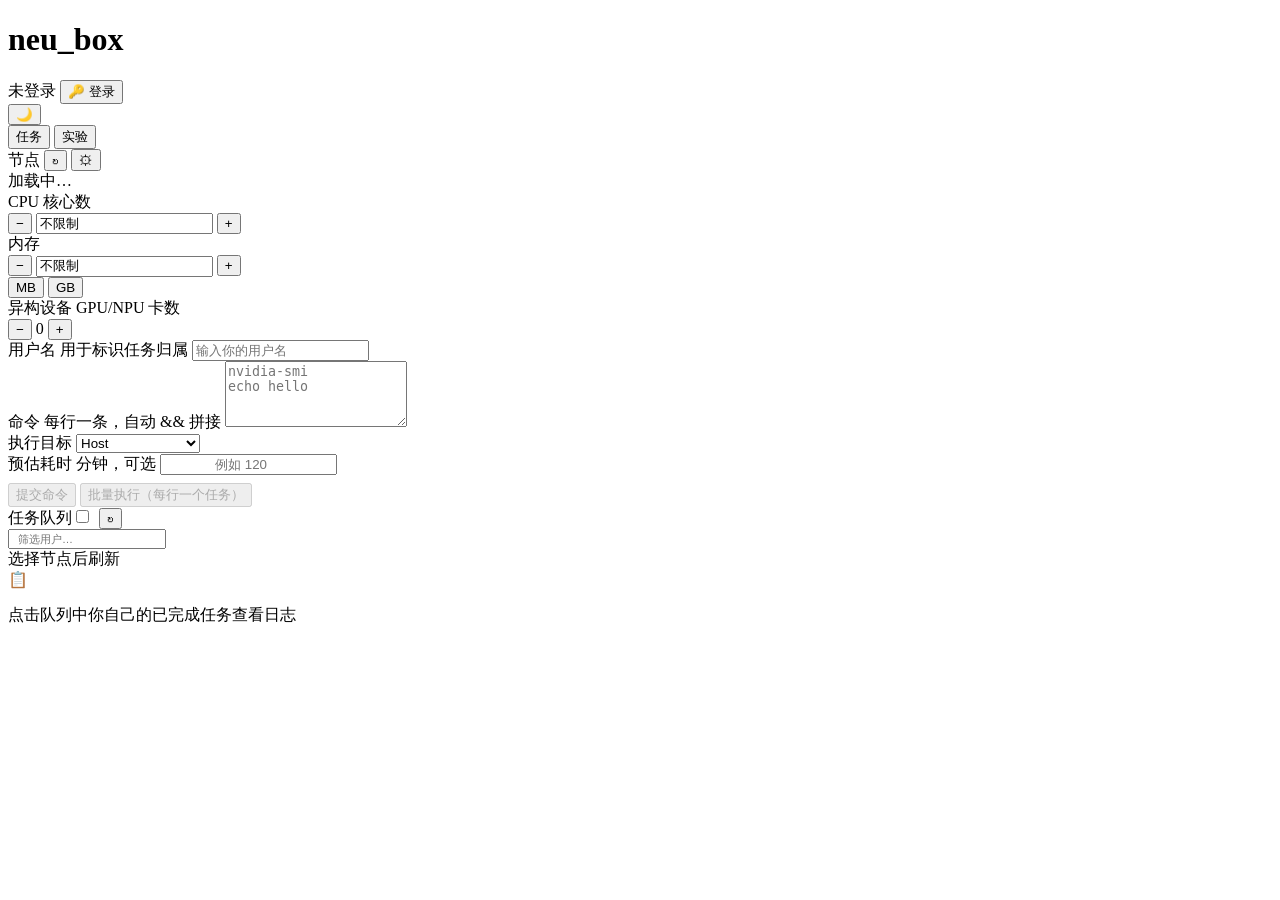
==== src/neu_box/master/static/index.html @ de3baa26 "feat: package and deploy neu-box releases" ====
<!DOCTYPE html>
<html lang="zh-CN">
<head>
<meta charset="UTF-8">
<meta name="viewport" content="width=device-width, initial-scale=1.0">
<title>neu_box — 命令沙盒</title>
<link rel="stylesheet" href="/static/css/style.css">
<link rel="stylesheet" href="/static/css/command.css">
<link rel="stylesheet" href="/static/css/experiment.css">
<!-- <script src="https://cdn.jsdelivr.net/npm/marked/marked.min.js"></script> -->
</head>
<body>

<div class="layout">

  <!-- ═══ 左栏：表单 ═══ -->
  <div class="panel panel-form" id="formPanel">
    <div class="header">
      <h1>neu_box</h1>
      <div class="user-area" id="userArea">
        <span class="user-status" id="userStatus">未登录</span>
        <button class="header-btn" id="loginBtn" title="登录">🔑 登录</button>
        <button class="header-btn" id="credentialBtn" title="凭据配置" style="display:none">🔐</button>
        <button class="header-btn" id="logoutBtn" title="登出" style="display:none">退出</button>
      </div>
      <button class="theme-toggle" id="themeToggle" title="切换浅色/深色模式">🌙</button>
      <!-- 模式切换 -->
      <div class="mode-toggle" id="modeToggle">
        <button type="button" data-mode="command" class="active">任务</button>
        <button type="button" data-mode="experiment">实验</button>
      </div>
    </div>

    <!-- 节点列表（共用） -->
    <div class="section-label">
      节点 <span class="unit" id="nodeCount"></span>
      <button class="refresh-btn" id="refreshBtn" title="手动刷新节点状态" aria-label="刷新节点">↻</button>
      <button class="refresh-btn" id="manageNodesBtn" title="管理节点" aria-label="管理节点" style="font-size:14px">⚙</button>
    </div>
    <div class="node-list" id="nodeList">
      <div class="node-card node-card-loading">
        <span class="node-status-dot offline"></span>
        <span style="color:var(--sub)">加载中…</span>
      </div>
    </div>

    <form id="mainForm" novalidate>
      <!-- CPU（共用） -->
      <div class="field">
        <label>CPU <span class="unit">核心数</span></label>
        <div class="stepper" data-field="cpu">
          <button type="button" data-action="down" aria-label="减少 CPU">−</button>
          <input type="text" class="value" value="不限制" inputmode="numeric">
          <button type="button" data-action="up"   aria-label="增加 CPU">+</button>
        </div>
      </div>

      <!-- 内存（共用） -->
      <div class="field">
        <label>内存</label>
        <div class="memory-row">
          <div class="stepper" data-field="memory">
            <button type="button" data-action="down" aria-label="减少内存">−</button>
            <input type="text" class="value" value="不限制" inputmode="numeric">
            <button type="button" data-action="up"   aria-label="增加内存">+</button>
          </div>
          <div class="memory-unit" id="memUnit">
            <button type="button" data-unit="MB">MB</button>
            <button type="button" data-unit="GB" class="active">GB</button>
          </div>
        </div>
      </div>

      <!-- 异构设备数（共用） -->
      <div class="field">
        <label>异构设备 <span class="unit">GPU/NPU 卡数</span></label>
        <div class="stepper" data-field="device_num">
          <button type="button" data-action="down" aria-label="减少设备数">−</button>
          <span class="value">0</span>
          <button type="button" data-action="up"   aria-label="增加设备数">+</button>
        </div>
      </div>

      <!-- 设备选择（指定卡号，优先级高于数量） -->
      <div class="field" id="devicePickerField" style="display:none">
        <label>指定卡号 <span class="unit">勾选后忽略数量</span></label>
        <div class="device-picker" id="devicePicker"></div>
      </div>

      <!-- ── 命令模式字段 ── -->
      <div id="commandFields">
        <div class="field">
          <label>用户名 <span class="unit">用于标识任务归属</span></label>
          <input type="text" class="text-input" id="cmdUserId" placeholder="输入你的用户名" autocomplete="off">
        </div>
        <div class="field">
          <label>命令 <span class="unit">每行一条，自动 && 拼接</span></label>
          <textarea class="text-input cmd-textarea" id="cmdInput" placeholder="nvidia-smi&#10;echo hello" autocomplete="off" rows="4"></textarea>
        </div>
        <div class="field">
          <label>执行目标</label>
          <select class="text-input" id="cmdTargetType">
            <option value="host">Host</option>
            <option value="docker_existing">已有 Docker 容器</option>
          </select>
        </div>
        <div id="dockerTargetFields" style="display:none">
          <div class="field">
            <label>容器 <span class="unit">名称或 ID，必填</span></label>
            <input type="text" class="text-input" id="cmdContainer" placeholder="training-01" autocomplete="off">
          </div>
          <div class="field">
            <label>容器工作目录 <span class="unit">可选，绝对路径</span></label>
            <input type="text" class="text-input" id="cmdWorkdir" placeholder="/workspace" autocomplete="off">
          </div>
          <div class="field">
            <label>容器用户 <span class="unit">可选</span></label>
            <input type="text" class="text-input" id="cmdContainerUser" placeholder="root 或 1000:1000" autocomplete="off">
          </div>
          <div class="field">
            <label>环境变量 <span class="unit">可选，每行 KEY=VALUE</span></label>
            <textarea class="text-input cmd-textarea" id="cmdEnv" placeholder="MODEL=resnet50" rows="3"></textarea>
          </div>
        </div>
        <div class="field">
          <label>预估耗时 <span class="unit">分钟，可选</span></label>
          <input type="number" class="text-input" id="cmdEstTime" placeholder="例如 120" min="0" value="" autocomplete="off" style="text-align:center">
        </div>
      </div>

      <!-- 提交按钮 -->
      <button type="submit" class="submit-btn" id="submitBtn" disabled>
        提交命令
      </button>
      <button type="button" class="submit-btn batch" id="batchBtn" disabled style="margin-top:8px">
        批量执行（每行一个任务）
      </button>
    </form>

    <div class="result" id="result"></div>
  </div>

  <!-- ═══ 中栏：任务队列 / 实验列表 ═══ -->
  <div class="panel panel-queue" id="queuePanel">
    <div class="queue-header">
      <span class="section-label" style="margin-bottom:0">任务队列</span>
      <input type="checkbox" id="queueSelectAll" title="全选" style="margin-left:auto;margin-right:6px;accent-color:var(--accent)">
      <button class="refresh-btn" id="queueRefreshBtn" title="刷新队列" aria-label="刷新队列">↻</button>
    </div>
    <div class="queue-filter-bar">
      <input type="text" class="text-input" id="queueUserFilter" placeholder="筛选用户…" autocomplete="off" style="font-size:11px;padding:2px 8px;height:auto">
    </div>
    <div class="queue-batch-bar" id="queueBatchBar" style="display:none">
      <span id="queueBatchCount" style="font-size:12px;color:var(--sub)">已选 0 项</span>
      <button class="submit-btn danger" id="queueBatchDeleteBtn" style="padding:2px 12px;font-size:11px">删除选中</button>
    </div>
    <div class="queue-list" id="queueList">
      <div class="queue-empty">选择节点后刷新</div>
    </div>
  </div>

  <!-- 实验面板（实验模式显示） -->
  <div class="panel panel-queue" id="experimentPanel" style="display:none">
    <div class="queue-header">
      <span class="section-label" style="margin-bottom:0">实验记录</span>
      <button class="refresh-btn" id="expNewBtn" title="手动创建实验" aria-label="新建实验" style="margin-right:4px">+</button>
      <button class="refresh-btn" id="expRefreshBtn" title="刷新实验列表" aria-label="刷新实验列表">↻</button>
    </div>
    <div class="exp-search-row">
      <input type="text" class="text-input" id="expSearchInput" placeholder="搜索实验…" autocomplete="off">
    </div>
    <!-- 文件夹树 -->
    <div class="folder-tree" id="folderTree">
      <div class="folder-item active" data-folder-id="">
        <span class="folder-name">📁 全部实验</span>
        <span class="folder-actions" style="display:flex">
          <button class="folder-act-btn" data-action="add-child" title="新建文件夹">＋</button>
        </span>
      </div>
    </div>
    <div class="queue-list" id="experimentList">
      <div class="queue-empty">暂无实验记录</div>
    </div>
  </div>

  <!-- ═══ 右栏：日志查看 ═══ -->
  <div class="panel panel-right" id="rightPanel">
    <!-- 日志查看器 -->
    <div class="log-viewer" id="logViewer">
      <div class="log-placeholder" id="logPlaceholder">
        <div class="placeholder-icon">📋</div>
        <p>点击队列中你自己的已完成任务查看日志</p>
      </div>
      <div class="log-content" id="logContent" style="display:none"></div>
      <div class="log-actions" id="logActions" style="display:none">
        <button class="save-exp-btn" id="saveExpBtn" title="保存为实验记录">💾 保存为实验记录</button>
        <button class="save-exp-btn" id="exportLogBtn" title="导出日志文件">📥 导出日志</button>
      </div>
    </div>
  </div>

</div>

<div class="toast" id="toast"></div>

<!-- ═══ 节点管理弹窗 ═══ -->
<div class="modal-overlay" id="manageModal" style="display:none">
  <div class="modal-card">
    <div class="modal-header">
      <span>管理节点</span>
      <button class="modal-close" id="modalClose" title="关闭">×</button>
    </div>
    <div class="modal-body">
      <!-- 添加新节点 -->
      <div class="modal-section">
        <div class="modal-section-title">添加节点</div>
        <div class="modal-field-row">
          <input type="text" class="text-input" id="newNodeName" placeholder="名称" style="flex:2">
          <input type="text" class="text-input" id="newNodeHost" placeholder="host" style="flex:2">
          <input type="text" class="text-input" id="newNodePort" placeholder="端口" inputmode="numeric" style="flex:1">
          <button class="modal-add-btn" id="addNodeBtn">添加</button>
        </div>
      </div>
      <!-- 当前节点列表 -->
      <div class="modal-section">
        <div class="modal-section-title">已配置节点 <span class="unit" id="configNodeCount"></span></div>
        <div class="modal-node-list" id="configNodeList">
          <div style="color:var(--sub);font-size:13px;text-align:center;padding:12px">加载中…</div>
        </div>
      </div>
    </div>
  </div>
</div>

<!-- ═══ 通知弹窗 ═══ -->
<div class="modal-overlay" id="noticeModal" style="display:none;z-index:3000">
  <div class="modal-card notice-card">
    <div class="modal-header">
      <span>📢 通知</span>
      <button class="modal-close" id="noticeModalClose" title="关闭">×</button>
    </div>
    <div class="modal-body" id="noticeModalBody" style="line-height:1.7;font-size:13px">
      加载中…
    </div>
  </div>
</div>

<!-- ═══ 重新执行命令弹窗 ═══ -->
<div class="modal-overlay" id="rerunModal" style="display:none">
  <div class="modal-card" style="max-width:560px">
    <div class="modal-header">
      <span>重新执行命令</span>
      <button class="modal-close" id="rerunModalClose" title="关闭">×</button>
    </div>
    <div class="modal-body">
      <div class="field">
        <label>命令</label>
        <textarea class="text-input" id="rerunCmdInput" rows="20" style="font-family:monospace;font-size:12px;resize:vertical"></textarea>
      </div>
      <div style="display:flex;gap:8px">
        <div class="field" style="flex:1">
          <label>CPU <span class="unit">核数</span></label>
          <input type="number" class="text-input" id="rerunCpu" min="0" value="0" style="text-align:center">
        </div>
        <div class="field" style="flex:1">
          <label>内存 <span class="unit">GB</span></label>
          <input type="number" class="text-input" id="rerunMem" min="0" value="0" style="text-align:center">
        </div>
        <div class="field" style="flex:1">
          <label>设备数</label>
          <input type="number" class="text-input" id="rerunDevNum" min="0" value="1" style="text-align:center">
        </div>
      </div>
      <div style="display:flex;gap:8px;margin-top:12px">
        <button class="submit-btn" id="rerunConfirmBtn" style="flex:1;margin-top:0">确认执行</button>
        <button class="submit-btn cancel" id="rerunCancelBtn" style="flex:1;margin-top:0;background:var(--card-bg);color:var(--text);border:1px solid var(--border)">取消</button>
      </div>
    </div>
  </div>
</div>

<!-- ═══ 登录弹窗 ═══ -->
<div class="modal-overlay" id="loginModal" style="display:none">
  <div class="modal-card" style="max-width:380px">
    <div class="modal-header">
      <span>🔑 登录 neu_box</span>
    </div>
    <div class="modal-body">
      <div class="field">
        <label>用户名</label>
        <input type="text" class="text-input" id="loginUsername" placeholder="输入用户名" autocomplete="username">
      </div>
      <div class="field">
        <label>密码</label>
        <input type="password" class="text-input" id="loginPassword" placeholder="输入密码" autocomplete="current-password">
      </div>
      <div id="loginError" style="color:var(--danger);font-size:12px;margin-bottom:8px;display:none"></div>
      <button class="submit-btn" id="loginSubmitBtn" style="width:100%;margin-top:4px">登录</button>
    </div>
  </div>
</div>

<!-- ═══ 账户管理弹窗 ═══ -->
<div class="modal-overlay" id="accountModal" style="display:none">
  <div class="modal-card" style="max-width:540px">
    <div class="modal-header">
      <span>🔐 账户管理</span>
      <button class="modal-close" id="accountModalClose" title="关闭">×</button>
    </div>
    <div class="modal-body">
      <!-- 用户信息 -->
      <div class="account-section">
        <div class="account-section-title">👤 用户信息</div>
        <div class="account-info-row">
          <span class="account-label">用户名</span>
          <span class="account-value" id="acctUsername">—</span>
        </div>
        <div class="account-info-row">
          <span class="account-label">角色</span>
          <span class="account-value" id="acctRole">—</span>
        </div>
      </div>

      <!-- 修改密码 -->
      <div class="account-section">
        <div class="account-section-title">🔒 修改密码</div>
        <div class="account-pw-fields">
          <input type="password" class="text-input" id="acctOldPw" placeholder="旧密码" autocomplete="off">
          <input type="password" class="text-input" id="acctNewPw" placeholder="新密码（至少4位）" autocomplete="off">
          <input type="password" class="text-input" id="acctConfirmPw" placeholder="确认新密码" autocomplete="off">
        </div>
        <div id="acctPwMsg" style="font-size:12px;margin-top:4px;display:none"></div>
        <button class="submit-btn" id="acctPwBtn" style="margin-top:8px;width:100%">修改密码</button>
      </div>

      <!-- 节点凭据 -->
      <div class="account-section">
        <div class="account-section-title">🔗 节点凭据</div>
        <div style="font-size:11px;color:var(--sub);margin-bottom:8px">为每个节点配置命令任务用户名，选择节点时自动填入。</div>
        <div id="credentialList" class="account-cred-list">
          <div style="color:var(--sub);font-size:13px;text-align:center;padding:12px">加载中…</div>
        </div>
        <div class="modal-field-row" style="gap:6px;flex-wrap:wrap">
          <input type="text" class="text-input" id="credNodeName" placeholder="节点名称" style="flex:1;min-width:100px" list="credNodeList">
          <datalist id="credNodeList"></datalist>
          <input type="text" class="text-input" id="credUsername" placeholder="用户名" style="flex:1;min-width:100px" autocomplete="off">
          <button class="modal-add-btn" id="credSaveBtn">保存</button>
        </div>
      </div>
    </div>
  </div>
</div>

<!-- ═══ 实验弹窗（快速保存） ═══ -->
<div class="modal-overlay" id="expModal" style="display:none">
  <div class="modal-card exp-modal-card">
    <div class="modal-header">
      <span id="expModalTitle">保存实验记录</span>
      <button class="modal-close" id="expModalClose" title="关闭">×</button>
    </div>
    <div class="modal-body">
      <div class="field">
        <label>实验标题 <span class="unit">必填</span></label>
        <input type="text" class="text-input" id="expTitle" placeholder="输入实验标题">
      </div>
      <div class="field">
        <label>标签 <span class="unit">逗号分隔</span></label>
        <input type="text" class="text-input" id="expTags" placeholder="breakdown, resnet50" autocomplete="off">
      </div>
      <div class="field">
        <label>文件夹</label>
        <select class="text-input" id="expFolder" style="width:100%">
          <option value="">— 无 —</option>
        </select>
      </div>
      <input type="hidden" id="expId">
      <input type="hidden" id="expTaskId">
      <input type="hidden" id="expNodeId">
      <input type="hidden" id="expCommand">
      <button class="submit-btn" id="expSaveBtn" style="width:100%;margin-top:8px">保存</button>
      <button class="submit-btn danger" id="expDeleteBtn" style="width:100%;margin-top:4px;display:none">删除实验</button>
    </div>
  </div>
</div>

<script src="/static/js/app.js"></script>
<script src="/static/js/command.js"></script>
<script src="/static/js/experiment.js"></script>
<script src="/static/js/marked.min.js"></script>
</body>
</html>
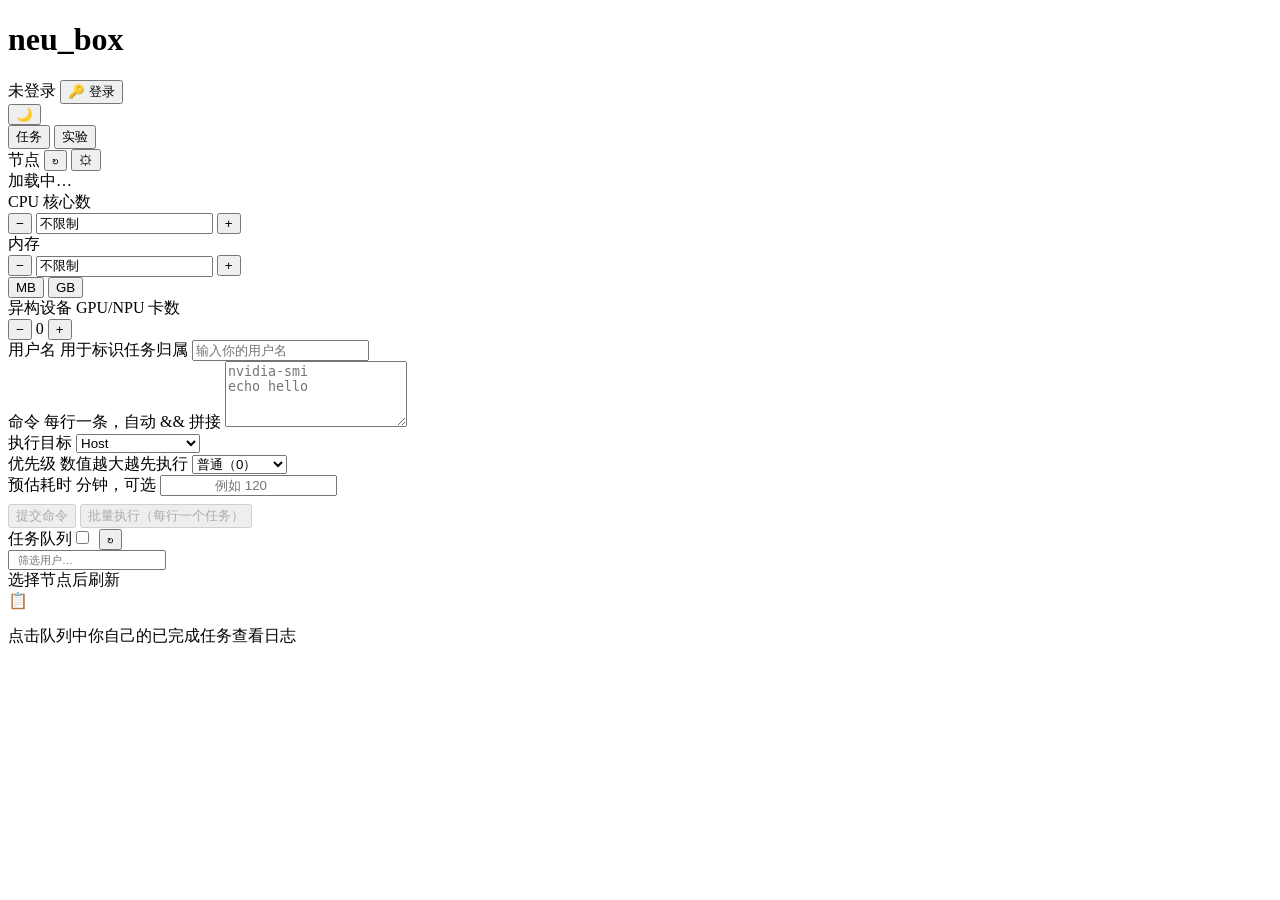
==== commit 173ab39f: "feat: 任务优先级 / 设备检测 fail-closed / 前端活跃沙盒面板 (0.2.2) - worker: 0002 迁移加 priority 列+索引, 0003 收紧 CHECK 0." ====
--- a/src/neu_box/master/static/index.html
+++ b/src/neu_box/master/static/index.html
@@ -87,6 +87,12 @@
         <div class="device-picker" id="devicePicker"></div>
       </div>
 
+      <!-- 活跃沙盒（终端 acquire + 命令任务） -->
+      <div class="field" id="sandboxPanelField" style="display:none">
+        <label>活跃沙盒 <span class="unit">当前节点的沙盒占用</span></label>
+        <div class="sandbox-list" id="sandboxList"></div>
+      </div>
+
       <!-- ── 命令模式字段 ── -->
       <div id="commandFields">
         <div class="field">
@@ -121,6 +127,13 @@
             <label>环境变量 <span class="unit">可选，每行 KEY=VALUE</span></label>
             <textarea class="text-input cmd-textarea" id="cmdEnv" placeholder="MODEL=resnet50" rows="3"></textarea>
           </div>
+        </div>
+        <div class="field">
+          <label>优先级 <span class="unit">数值越大越先执行</span></label>
+          <select class="text-input" id="cmdPriority">
+            <option value="0" selected>普通（0）</option>
+            <option value="1">赶论文（1）</option>
+          </select>
         </div>
         <div class="field">
           <label>预估耗时 <span class="unit">分钟，可选</span></label>
